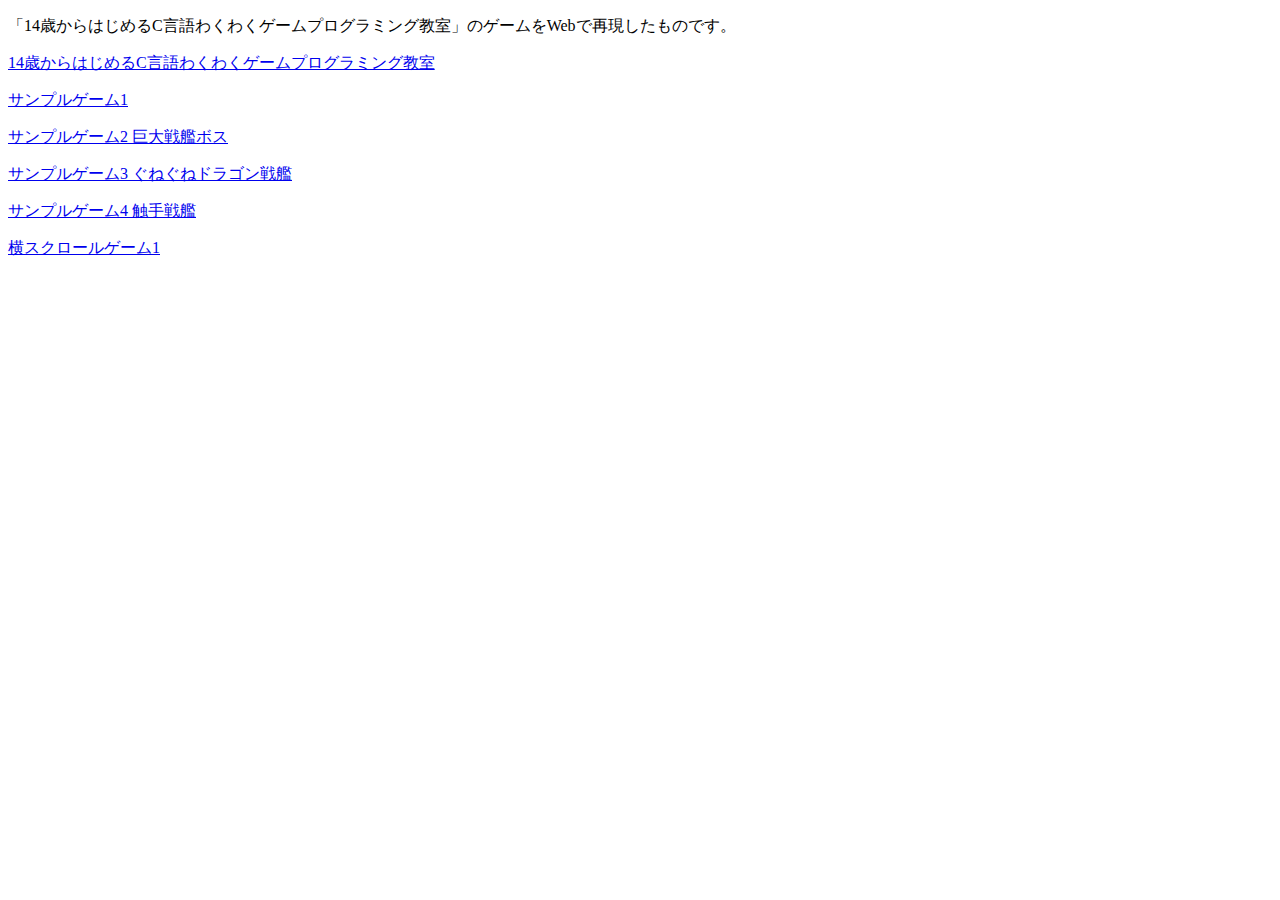
==== index.html @ 55e412c7 "First commit" ====
<!DOCTYPE html>
<html lang="ja">
<head>
	<meta charset="UTF-8">
	<meta name="viewport" content="width=device-width,initial-scale=1">
	<title>the SHOOT XIII（Web版）</title>
</head>
<body>
	<p>「14歳からはじめるC言語わくわくゲームプログラミング教室」のゲームをWebで再現したものです。</p>
	<p><a href="https://www.amazon.co.jp/14%E6%AD%B3%E3%81%8B%E3%82%89%E3%81%AF%E3%81%98%E3%82%81%E3%82%8BC%E8%A8%80%E8%AA%9E%E3%82%8F%E3%81%8F%E3%82%8F%E3%81%8F%E3%82%B2%E3%83%BC%E3%83%A0%E3%83%97%E3%83%AD%E3%82%B0%E3%83%A9%E3%83%9F%E3%83%B3%E3%82%B0%E6%95%99%E5%AE%A4-Windows98-2000-Me-XP%E5%AF%BE%E5%BF%9C/dp/4899771517">14歳からはじめるC言語わくわくゲームプログラミング教室</a></p>
	<p><a href="spgame01">サンプルゲーム1</a></p>
	<p><a href="spgame02">サンプルゲーム2 巨大戦艦ボス</a></p>
	<p><a href="spgame03">サンプルゲーム3 ぐねぐねドラゴン戦艦</a></p>
	<p><a href="spgame04">サンプルゲーム4 触手戦艦</a></p>
	<p><a href="yokogame01">横スクロールゲーム1</a></p>
</body>
</html>
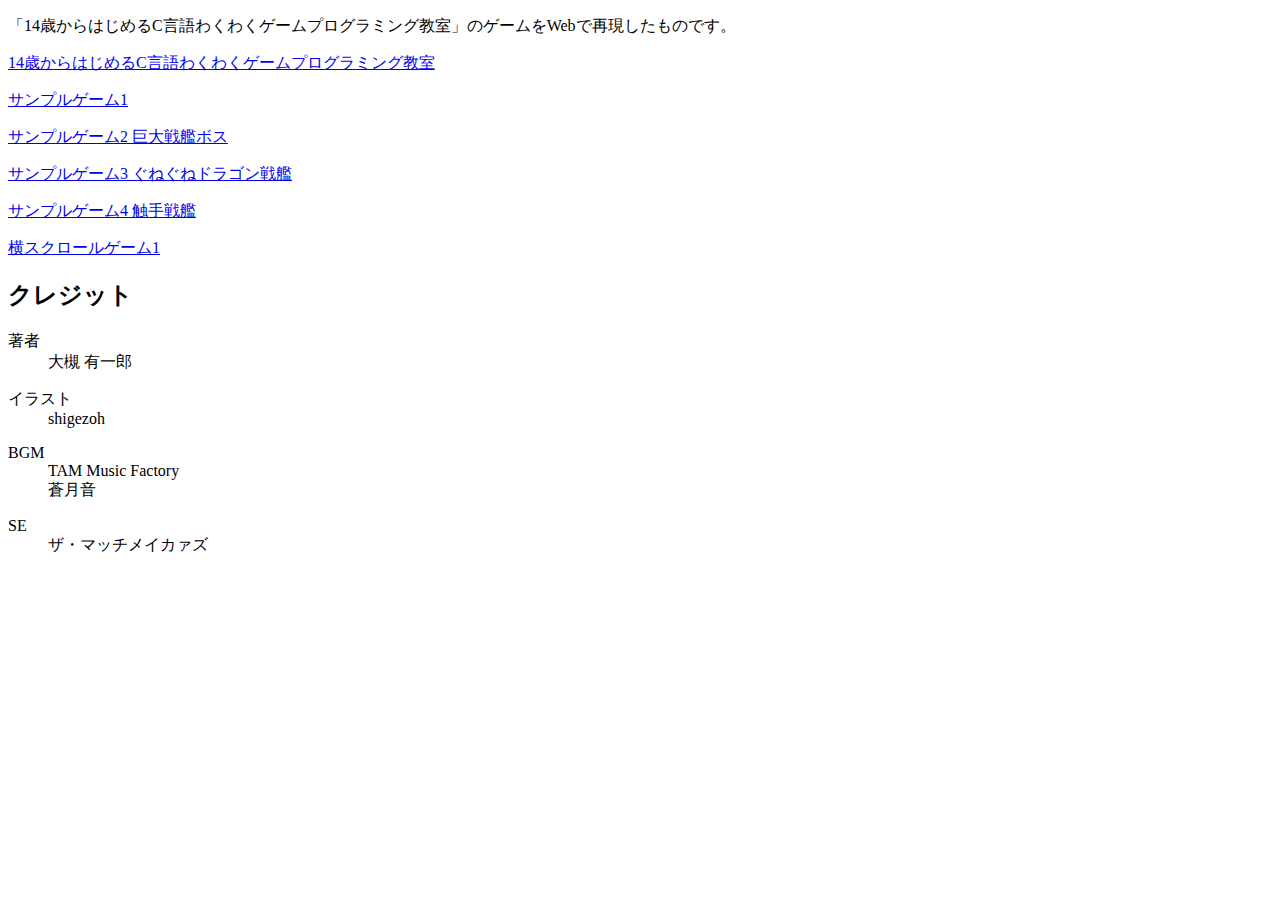
==== commit 320d8ab9: "Update index.html" ====
--- a/index.html
+++ b/index.html
@@ -13,5 +13,23 @@
 	<p><a href="spgame03">サンプルゲーム3 ぐねぐねドラゴン戦艦</a></p>
 	<p><a href="spgame04">サンプルゲーム4 触手戦艦</a></p>
 	<p><a href="yokogame01">横スクロールゲーム1</a></p>
+	<h2>クレジット</h2>
+	<dl>
+		<dt>著者</dt>
+		<dd>大槻 有一郎</dd>
+	</dl>
+	<dl>
+		<dt>イラスト</dt>
+		<dd>shigezoh</dd>
+	</dl>
+	<dl>
+		<dt>BGM</dt>
+		<dd>TAM Music Factory</dd>
+		<dd>蒼月音</dd>
+	</dl>
+	<dl>
+		<dt>SE</dt>
+		<dd>ザ・マッチメイカァズ</dd>
+	</dl>
 </body>
 </html>